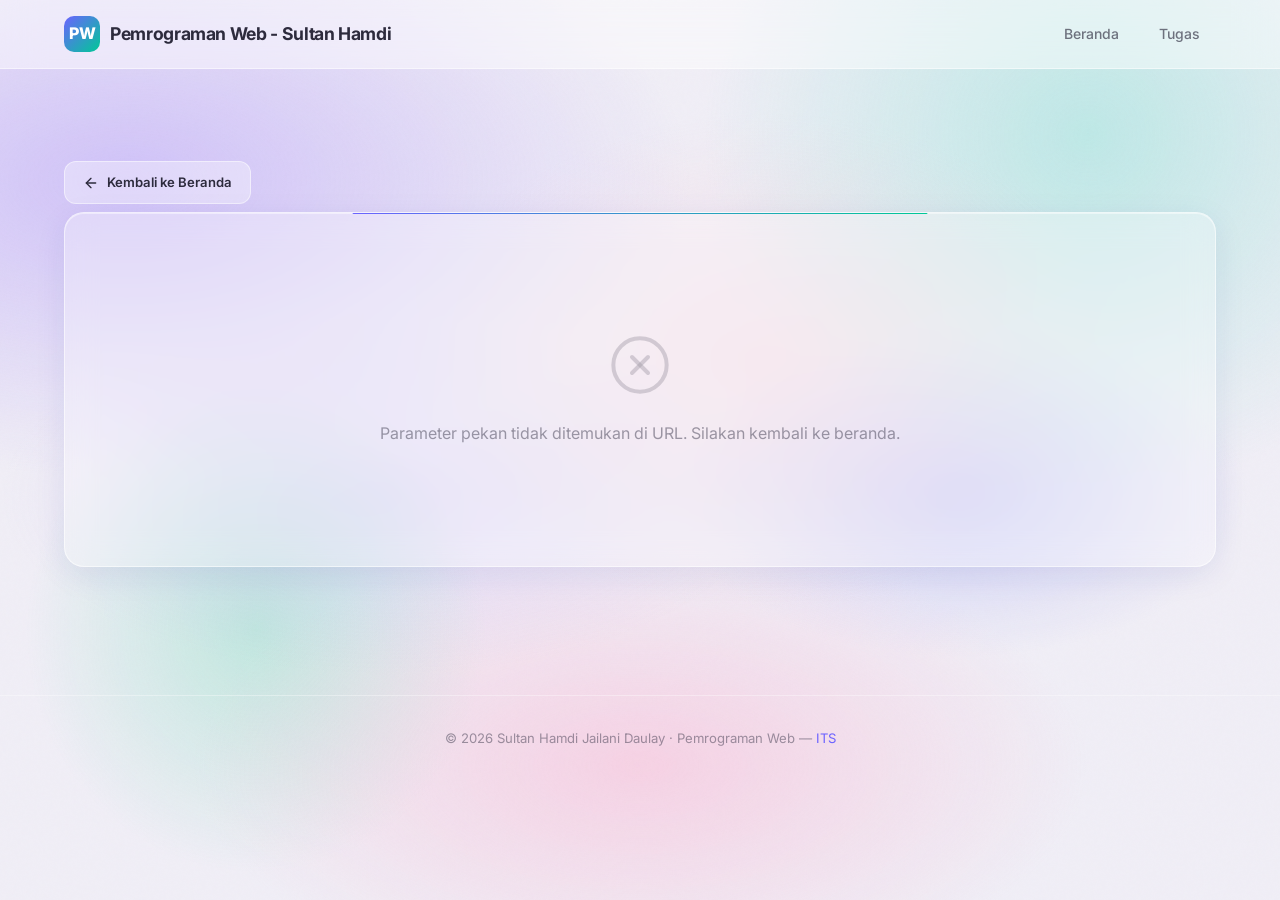
==== detail.html @ 54d28ca5 "Initial commit" ====
<!DOCTYPE html>
<html lang="id">
<head>
  <meta charset="UTF-8" />
  <meta name="viewport" content="width=device-width, initial-scale=1.0" />
  <meta name="description" content="Detail tugas mingguan — Pemrograman Web, Sultan Hamdi Jailani Daulay, ITS." />
  <meta name="theme-color" content="#f0eef6" />
  <title>Detail Tugas — Pemrograman Web</title>
  <link rel="stylesheet" href="style.css" />
</head>
<body>

  <!-- Noise texture overlay -->
  <div class="noise-overlay" aria-hidden="true"></div>

  <!-- ======== NAVBAR ======== -->
  <nav class="navbar" id="navbar">
    <div class="container">
      <a href="index.html" class="navbar-brand">
        <div class="logo-icon" aria-hidden="true">PW</div>
        <span>Pemrograman Web - Sultan Hamdi</span>
      </a>
      <ul class="navbar-links">
        <li><a href="index.html" id="nav-home">Beranda</a></li>
        <li><a href="index.html#tasks" id="nav-tasks">Tugas</a></li>
      </ul>
    </div>
  </nav>

  <main>
    <div class="container">

      <!-- Back button -->
      <div class="detail-back" id="detail-back">
        <a href="index.html" class="btn btn-secondary" id="btn-back-home">
          <svg xmlns="http://www.w3.org/2000/svg" viewBox="0 0 24 24" fill="none" stroke="currentColor" stroke-width="2" stroke-linecap="round" stroke-linejoin="round">
            <path d="M19 12H5"/><polyline points="12 19 5 12 12 5"/>
          </svg>
          Kembali ke Beranda
        </a>
      </div>

      <!-- Task detail header — populated by detail.js -->
      <section class="detail-header glass" id="detail-header">
        <span class="week-badge detail-badge" id="detail-badge"></span>
        <h1 class="detail-title" id="detail-title">Memuat…</h1>
        <p class="detail-desc" id="detail-desc"></p>
        <div class="detail-links" id="detail-links"></div>
      </section>

      <!-- Screenshot gallery — populated by detail.js -->
      <section class="detail-gallery-section" id="gallery-section">
        <div class="section-header">
          <h2><span class="accent">Screenshot</span> Tugas</h2>
          <p id="gallery-count"></p>
        </div>
        <div class="detail-gallery" id="detail-gallery"></div>
      </section>

    </div>
  </main>

  <!-- ======== FOOTER ======== -->
  <footer class="footer">
    <div class="container">
      <p>&copy; <span id="current-year"></span> Sultan Hamdi Jailani Daulay &middot; Pemrograman Web — <a href="https://www.its.ac.id" target="_blank" rel="noopener noreferrer">ITS</a></p>
    </div>
  </footer>

  <!-- Scroll-to-top -->
  <button class="scroll-top" id="scroll-top-btn" aria-label="Scroll to top">
    <svg xmlns="http://www.w3.org/2000/svg" viewBox="0 0 24 24" fill="none" stroke="currentColor" stroke-width="2" stroke-linecap="round" stroke-linejoin="round">
      <path d="M12 19V5"/><polyline points="5 12 12 5 19 12"/>
    </svg>
  </button>

  <!-- Lightbox overlay -->
  <div class="lightbox-overlay" id="lightbox-overlay" aria-hidden="true">
    <button class="lightbox-close" id="lightbox-close" aria-label="Close lightbox">&times;</button>
    <img class="lightbox-img" id="lightbox-img" src="" alt="Screenshot preview" />
    <p class="lightbox-caption" id="lightbox-caption"></p>
  </div>

  <!-- Scripts: data first, then logic -->
  <script src="data.js"></script>
  <script src="detail.js"></script>
</body>
</html>
---- style.css ----
/* =========================================
   GLOBAL RESETS & BASE
   ========================================= */
@import url('https://fonts.googleapis.com/css2?family=Inter:wght@300;400;500;600;700;800&display=swap');

*,
*::before,
*::after {
  margin: 0;
  padding: 0;
  box-sizing: border-box;
}

:root {
  /* Color Tokens — Bright Glassmorphism */
  --bg-primary: #f0eef6;
  --glass-bg: rgba(255, 255, 255, 0.30);
  --glass-bg-hover: rgba(255, 255, 255, 0.45);
  --glass-border: rgba(255, 255, 255, 0.55);
  --glass-border-hover: rgba(255, 255, 255, 0.75);
  --glass-shadow: rgba(31, 38, 135, 0.08);
  --text-primary: #2d2b3d;
  --text-secondary: rgba(45, 43, 61, 0.65);
  --text-muted: rgba(45, 43, 61, 0.45);
  --accent-1: #6c63ff;
  --accent-2: #00c897;
  --accent-3: #ff6b9d;
  --accent-gradient: linear-gradient(135deg, var(--accent-1), var(--accent-2));
  --border-radius: 20px;
  --border-radius-sm: 12px;
  --transition: 0.35s cubic-bezier(0.25, 0.46, 0.45, 0.94);
}

html {
  scroll-behavior: smooth;
  font-size: 16px;
}

body {
  font-family: 'Inter', -apple-system, BlinkMacSystemFont, sans-serif;
  background: var(--bg-primary);
  color: var(--text-primary);
  min-height: 100vh;
  overflow-x: hidden;
  line-height: 1.6;
  position: relative;
}

/* =========================================
   ANIMATED MESH GRADIENT BACKGROUND
   ========================================= */
body::before {
  content: '';
  position: fixed;
  inset: 0;
  z-index: -2;
  background:
    radial-gradient(ellipse 80% 60% at 10% 20%, rgba(167, 139, 250, 0.45) 0%, transparent 55%),
    radial-gradient(ellipse 60% 80% at 85% 15%, rgba(96, 220, 200, 0.35) 0%, transparent 50%),
    radial-gradient(ellipse 70% 50% at 50% 85%, rgba(255, 166, 201, 0.40) 0%, transparent 50%),
    radial-gradient(ellipse 50% 40% at 75% 55%, rgba(129, 140, 248, 0.30) 0%, transparent 45%),
    radial-gradient(ellipse 40% 60% at 20% 70%, rgba(52, 211, 153, 0.25) 0%, transparent 45%);
  animation: meshShift 18s ease-in-out infinite alternate;
}

body::after {
  content: '';
  position: fixed;
  inset: 0;
  z-index: -1;
  background:
    radial-gradient(ellipse 50% 50% at 60% 40%, rgba(251, 191, 207, 0.30) 0%, transparent 55%),
    radial-gradient(ellipse 60% 40% at 30% 55%, rgba(167, 139, 250, 0.20) 0%, transparent 50%);
  animation: meshShift2 22s ease-in-out infinite alternate;
}

@keyframes meshShift {
  0% {
    transform: translate(0, 0) scale(1);
  }
  33% {
    transform: translate(30px, -20px) scale(1.03);
  }
  66% {
    transform: translate(-20px, 15px) scale(0.98);
  }
  100% {
    transform: translate(10px, -10px) scale(1.01);
  }
}

@keyframes meshShift2 {
  0% {
    transform: translate(0, 0) rotate(0deg);
  }
  50% {
    transform: translate(-15px, 25px) rotate(2deg);
  }
  100% {
    transform: translate(20px, -15px) rotate(-1deg);
  }
}

/* Noise overlay for depth */
.noise-overlay {
  position: fixed;
  inset: 0;
  z-index: -1;
  opacity: 0.018;
  background-image: url("data:image/svg+xml,%3Csvg viewBox='0 0 256 256' xmlns='http://www.w3.org/2000/svg'%3E%3Cfilter id='n'%3E%3CfeTurbulence type='fractalNoise' baseFrequency='0.9' numOctaves='4' stitchTiles='stitch'/%3E%3C/filter%3E%3Crect width='100%25' height='100%25' filter='url(%23n)'/%3E%3C/svg%3E");
  pointer-events: none;
}

/* =========================================
   LAYOUT
   ========================================= */
.container {
  max-width: 1200px;
  margin: 0 auto;
  padding: 0 24px;
}

main {
  padding: 60px 0 80px;
}

/* =========================================
   GLASSMORPHISM BASE CLASS
   ========================================= */
.glass {
  background: var(--glass-bg);
  backdrop-filter: blur(15px);
  -webkit-backdrop-filter: blur(15px);
  border: 1px solid var(--glass-border);
  border-radius: var(--border-radius);
  box-shadow:
    0 8px 32px var(--glass-shadow),
    inset 0 1px 0 rgba(255, 255, 255, 0.45);
}

/* =========================================
   NAVBAR
   ========================================= */
.navbar {
  position: sticky;
  top: 0;
  z-index: 100;
  padding: 16px 0;
  background: rgba(255, 255, 255, 0.45);
  backdrop-filter: blur(20px);
  -webkit-backdrop-filter: blur(20px);
  border-bottom: 1px solid rgba(255, 255, 255, 0.5);
}

.navbar .container {
  display: flex;
  align-items: center;
  justify-content: space-between;
}

.navbar-brand {
  display: flex;
  align-items: center;
  gap: 10px;
  text-decoration: none;
  color: var(--text-primary);
}

.navbar-brand .logo-icon {
  width: 36px;
  height: 36px;
  border-radius: 10px;
  background: var(--accent-gradient);
  display: flex;
  align-items: center;
  justify-content: center;
  font-weight: 800;
  font-size: 16px;
  color: #fff;
  flex-shrink: 0;
}

.navbar-brand span {
  font-weight: 700;
  font-size: 1.1rem;
  letter-spacing: -0.02em;
}

.navbar-links {
  display: flex;
  gap: 8px;
  list-style: none;
}

.navbar-links a {
  text-decoration: none;
  color: var(--text-secondary);
  font-size: 0.875rem;
  font-weight: 500;
  padding: 8px 16px;
  border-radius: 10px;
  transition: var(--transition);
}

.navbar-links a:hover,
.navbar-links a.active {
  color: var(--text-primary);
  background: rgba(108, 99, 255, 0.08);
}

/* =========================================
   HERO / PROFILE SECTION
   ========================================= */
.hero {
  padding: 40px 0 60px;
}

.profile-card {
  max-width: 680px;
  margin: 0 auto;
  padding: 48px 40px;
  text-align: center;
  position: relative;
  overflow: hidden;
  transition: var(--transition);
}

.profile-card::before {
  content: '';
  position: absolute;
  top: -1px;
  left: 50%;
  transform: translateX(-50%);
  width: 60%;
  height: 2px;
  background: var(--accent-gradient);
  border-radius: 2px;
}

.profile-card:hover {
  border-color: var(--glass-border-hover);
  box-shadow:
    0 12px 48px rgba(108, 99, 255, 0.12),
    inset 0 1px 0 rgba(255, 255, 255, 0.5);
  transform: translateY(-2px);
}

.profile-image-wrapper {
  width: 130px;
  height: 130px;
  margin: 0 auto 28px;
  border-radius: 50%;
  padding: 3px;
  background: var(--accent-gradient);
  animation: ringPulse 4s ease-in-out infinite;
}

@keyframes ringPulse {
  0%, 100% {
    box-shadow: 0 0 0 0 rgba(108, 99, 255, 0.3);
  }
  50% {
    box-shadow: 0 0 0 10px rgba(108, 99, 255, 0);
  }
}

.profile-image {
  width: 100%;
  height: 100%;
  border-radius: 50%;
  object-fit: cover;
  border: 3px solid #fff;
  display: block;
}

.profile-name {
  font-size: 2rem;
  font-weight: 800;
  letter-spacing: -0.03em;
  margin-bottom: 6px;
  background: linear-gradient(135deg, #2d2b3d 30%, #6c63ff);
  -webkit-background-clip: text;
  -webkit-text-fill-color: transparent;
  background-clip: text;
}

.profile-detail {
  color: var(--text-secondary);
  font-size: 0.95rem;
  font-weight: 400;
  margin-bottom: 4px;
}

.profile-detail strong {
  color: var(--text-primary);
  font-weight: 600;
}

.profile-detail.nim {
  display: inline-block;
  padding: 4px 14px;
  margin-bottom: 8px;
  border-radius: 20px;
  background: rgba(108, 99, 255, 0.12);
  border: 1px solid rgba(108, 99, 255, 0.22);
  font-size: 0.85rem;
  font-weight: 600;
  color: #6c63ff;
  letter-spacing: 0.04em;
}

.divider {
  width: 50px;
  height: 2px;
  margin: 24px auto;
  background: var(--accent-gradient);
  border: none;
  border-radius: 2px;
  opacity: 0.6;
}

.profile-bio {
  color: var(--text-secondary);
  font-size: 0.9rem;
  line-height: 1.7;
  max-width: 480px;
  margin: 0 auto;
}

/* =========================================
   SECTION HEADER
   ========================================= */
.section-header {
  text-align: center;
  margin-bottom: 40px;
}

.section-header h2 {
  font-size: 1.8rem;
  font-weight: 800;
  letter-spacing: -0.02em;
  margin-bottom: 8px;
}

.section-header h2 .accent {
  background: var(--accent-gradient);
  -webkit-background-clip: text;
  -webkit-text-fill-color: transparent;
  background-clip: text;
}

.section-header p {
  color: var(--text-secondary);
  font-size: 0.95rem;
}

/* =========================================
   TASK GRID
   ========================================= */
.task-section {
  padding: 20px 0 40px;
}

#task-container {
  display: grid;
  grid-template-columns: repeat(auto-fill, minmax(340px, 1fr));
  gap: 24px;
}

/* =========================================
   TASK CARD
   ========================================= */
.task-card {
  padding: 0;
  overflow: hidden;
  transition: var(--transition);
  display: flex;
  flex-direction: column;
  opacity: 0;
  transform: translateY(30px);
  animation: fadeInUp 0.6s ease forwards;
}

.task-card:nth-child(1) { animation-delay: 0.05s; }
.task-card:nth-child(2) { animation-delay: 0.12s; }
.task-card:nth-child(3) { animation-delay: 0.19s; }
.task-card:nth-child(4) { animation-delay: 0.26s; }
.task-card:nth-child(5) { animation-delay: 0.33s; }
.task-card:nth-child(6) { animation-delay: 0.40s; }
.task-card:nth-child(7) { animation-delay: 0.47s; }
.task-card:nth-child(8) { animation-delay: 0.54s; }

@keyframes fadeInUp {
  to {
    opacity: 1;
    transform: translateY(0);
  }
}

.task-card:hover {
  transform: translateY(-6px);
  border-color: var(--glass-border-hover);
  background: var(--glass-bg-hover);
  box-shadow:
    0 20px 60px rgba(108, 99, 255, 0.10),
    0 0 0 1px rgba(108, 99, 255, 0.12),
    inset 0 1px 0 rgba(255, 255, 255, 0.5);
}

.task-card-thumbnail {
  width: 100%;
  aspect-ratio: 16 / 9;
  overflow: hidden;
  position: relative;
}

.task-card-thumbnail img {
  width: 100%;
  height: 100%;
  object-fit: cover;
  transition: transform 0.5s ease;
}

.task-card:hover .task-card-thumbnail img {
  transform: scale(1.06);
}

.task-card-thumbnail .week-badge {
  position: absolute;
  top: 14px;
  left: 14px;
  padding: 5px 14px;
  font-size: 0.75rem;
  font-weight: 700;
  text-transform: uppercase;
  letter-spacing: 0.08em;
  border-radius: 8px;
  background: rgba(108, 99, 255, 0.88);
  backdrop-filter: blur(8px);
  color: #fff;
  border: 1px solid rgba(255, 255, 255, 0.2);
}

.task-card-body {
  padding: 24px;
  flex: 1;
  display: flex;
  flex-direction: column;
}

.task-card-title {
  font-size: 1.1rem;
  font-weight: 700;
  letter-spacing: -0.01em;
  margin-bottom: 10px;
  line-height: 1.4;
  color: var(--text-primary);
}

.task-card-desc {
  color: var(--text-secondary);
  font-size: 0.85rem;
  line-height: 1.65;
  flex: 1;
  margin-bottom: 20px;
  display: -webkit-box;
  -webkit-line-clamp: 3;
  line-clamp: 3;
  -webkit-box-orient: vertical;
  overflow: hidden;
}

.task-card-actions {
  display: flex;
  gap: 10px;
}

/* =========================================
   BUTTONS
   ========================================= */
.btn {
  display: inline-flex;
  align-items: center;
  justify-content: center;
  gap: 8px;
  padding: 10px 18px;
  font-family: 'Inter', sans-serif;
  font-size: 0.82rem;
  font-weight: 600;
  border: none;
  border-radius: var(--border-radius-sm);
  cursor: pointer;
  text-decoration: none;
  transition: var(--transition);
  white-space: nowrap;
  flex: 1;
}

.btn svg {
  width: 16px;
  height: 16px;
  flex-shrink: 0;
}

.btn-primary {
  background: var(--accent-gradient);
  color: #fff;
  border: 1px solid transparent;
  box-shadow: 0 4px 16px rgba(108, 99, 255, 0.25);
}

.btn-primary:hover {
  box-shadow: 0 6px 24px rgba(108, 99, 255, 0.4);
  transform: translateY(-1px);
  filter: brightness(1.08);
}

.btn-secondary {
  background: rgba(255, 255, 255, 0.35);
  color: var(--text-primary);
  border: 1px solid rgba(255, 255, 255, 0.5);
}

.btn-secondary:hover {
  background: rgba(255, 255, 255, 0.55);
  border-color: var(--glass-border-hover);
  transform: translateY(-1px);
}

/* =========================================
   FOOTER
   ========================================= */
.footer {
  padding: 32px 0;
  text-align: center;
  border-top: 1px solid rgba(255, 255, 255, 0.35);
}

.footer p {
  color: var(--text-muted);
  font-size: 0.82rem;
}

.footer a {
  color: var(--accent-1);
  text-decoration: none;
  transition: var(--transition);
}

.footer a:hover {
  color: var(--accent-2);
}

/* =========================================
   SCROLL TO TOP BUTTON
   ========================================= */
.scroll-top {
  position: fixed;
  bottom: 28px;
  right: 28px;
  width: 46px;
  height: 46px;
  border-radius: 14px;
  background: var(--accent-gradient);
  border: none;
  color: #fff;
  cursor: pointer;
  display: flex;
  align-items: center;
  justify-content: center;
  opacity: 0;
  visibility: hidden;
  transform: translateY(10px);
  transition: var(--transition);
  box-shadow: 0 4px 20px rgba(108, 99, 255, 0.35);
  z-index: 50;
}

.scroll-top.visible {
  opacity: 1;
  visibility: visible;
  transform: translateY(0);
}

.scroll-top:hover {
  box-shadow: 0 6px 28px rgba(108, 99, 255, 0.5);
  transform: translateY(-2px);
}

.scroll-top svg {
  width: 20px;
  height: 20px;
}

/* =========================================
   EMPTY STATE
   ========================================= */
.empty-state {
  text-align: center;
  padding: 80px 20px;
  color: var(--text-muted);
}

.empty-state svg {
  width: 64px;
  height: 64px;
  margin-bottom: 16px;
  opacity: 0.4;
}

/* =========================================
   RESPONSIVE
   ========================================= */

/* Tablet */
@media (max-width: 768px) {
  main {
    padding: 40px 0 60px;
  }

  .profile-card {
    padding: 36px 28px;
  }

  .profile-name {
    font-size: 1.6rem;
  }

  .profile-image-wrapper {
    width: 110px;
    height: 110px;
  }

  #task-container {
    grid-template-columns: repeat(auto-fill, minmax(280px, 1fr));
    gap: 18px;
  }

  .section-header h2 {
    font-size: 1.5rem;
  }

  .navbar-links {
    display: none;
  }
}

/* Mobile */
@media (max-width: 480px) {
  html {
    font-size: 15px;
  }

  .container {
    padding: 0 16px;
  }

  main {
    padding: 28px 0 48px;
  }

  .hero {
    padding: 24px 0 40px;
  }

  .profile-card {
    padding: 32px 20px;
    border-radius: 16px;
  }

  .profile-name {
    font-size: 1.4rem;
  }

  .profile-image-wrapper {
    width: 100px;
    height: 100px;
    margin-bottom: 20px;
  }

  #task-container {
    grid-template-columns: 1fr;
    gap: 16px;
  }

  .task-card-actions {
    flex-direction: column;
  }

  .btn {
    width: 100%;
  }

  .section-header h2 {
    font-size: 1.3rem;
  }

  .scroll-top {
    bottom: 20px;
    right: 20px;
    width: 42px;
    height: 42px;
  }
}

/* =========================================
   TASK CARD — 3-BUTTON LAYOUT
   ========================================= */
.task-card-actions--triple {
  display: grid;
  grid-template-columns: 1fr;
  gap: 8px;
}

.task-card-actions--triple .btn-primary {
  grid-column: 1 / -1;
}

/* Screenshot count badge on thumbnail */
.screenshot-count {
  position: absolute;
  bottom: 14px;
  right: 14px;
  padding: 4px 12px;
  font-size: 0.72rem;
  font-weight: 600;
  border-radius: 8px;
  background: rgba(255, 255, 255, 0.55);
  backdrop-filter: blur(8px);
  color: var(--text-primary);
  border: 1px solid rgba(255, 255, 255, 0.5);
}

/* =========================================
   DETAIL PAGE — BACK BUTTON
   ========================================= */
.detail-back {
  padding: 32px 0 8px;
}

.detail-back .btn {
  display: inline-flex;
  width: auto;
  flex: none;
}

/* =========================================
   DETAIL PAGE — HEADER CARD
   ========================================= */
.detail-header {
  padding: 40px;
  margin-bottom: 48px;
  position: relative;
  overflow: hidden;
}

.detail-header::before {
  content: '';
  position: absolute;
  top: -1px;
  left: 50%;
  transform: translateX(-50%);
  width: 50%;
  height: 2px;
  background: var(--accent-gradient);
  border-radius: 2px;
}

.detail-badge {
  display: inline-block;
  margin-bottom: 16px;
  padding: 6px 16px;
  font-size: 0.78rem;
  font-weight: 700;
  text-transform: uppercase;
  letter-spacing: 0.08em;
  border-radius: 8px;
  background: rgba(108, 99, 255, 0.88);
  color: #fff;
}

.detail-title {
  font-size: 1.8rem;
  font-weight: 800;
  letter-spacing: -0.03em;
  line-height: 1.3;
  margin-bottom: 14px;
  background: linear-gradient(135deg, #2d2b3d 30%, #6c63ff);
  -webkit-background-clip: text;
  -webkit-text-fill-color: transparent;
  background-clip: text;
}

.detail-desc {
  color: var(--text-secondary);
  font-size: 0.95rem;
  line-height: 1.75;
  max-width: 720px;
  margin-bottom: 24px;
}

.detail-links {
  display: flex;
  gap: 12px;
  flex-wrap: wrap;
}

.detail-links .btn {
  flex: none;
  width: auto;
}

/* =========================================
   DETAIL PAGE — SCREENSHOT GALLERY
   ========================================= */
.detail-gallery-section {
  padding-bottom: 40px;
}

.detail-gallery {
  display: grid;
  grid-template-columns: repeat(auto-fill, minmax(360px, 1fr));
  gap: 24px;
}

.gallery-item {
  margin: 0;
  padding: 0;
  overflow: hidden;
  cursor: pointer;
  transition: var(--transition);
  opacity: 0;
  transform: translateY(24px);
  animation: fadeInUp 0.5s ease forwards;
}

.gallery-item:nth-child(1) { animation-delay: 0.05s; }
.gallery-item:nth-child(2) { animation-delay: 0.12s; }
.gallery-item:nth-child(3) { animation-delay: 0.19s; }
.gallery-item:nth-child(4) { animation-delay: 0.26s; }
.gallery-item:nth-child(5) { animation-delay: 0.33s; }
.gallery-item:nth-child(6) { animation-delay: 0.40s; }
.gallery-item:nth-child(7) { animation-delay: 0.47s; }
.gallery-item:nth-child(8) { animation-delay: 0.54s; }

.gallery-item:hover {
  transform: translateY(-4px);
  border-color: var(--glass-border-hover);
  box-shadow:
    0 16px 48px rgba(108, 99, 255, 0.12),
    0 0 0 1px rgba(108, 99, 255, 0.10),
    inset 0 1px 0 rgba(255, 255, 255, 0.5);
}

.gallery-item-img-wrapper {
  position: relative;
  width: 100%;
  aspect-ratio: 16 / 9;
  overflow: hidden;
}

.gallery-item-img-wrapper img {
  width: 100%;
  height: 100%;
  object-fit: cover;
  transition: transform 0.5s ease;
  display: block;
}

.gallery-item:hover .gallery-item-img-wrapper img {
  transform: scale(1.05);
}

.gallery-item-overlay {
  position: absolute;
  inset: 0;
  display: flex;
  align-items: center;
  justify-content: center;
  background: rgba(108, 99, 255, 0.25);
  opacity: 0;
  transition: opacity 0.3s ease;
}

.gallery-item:hover .gallery-item-overlay {
  opacity: 1;
}

.gallery-item-overlay svg {
  width: 36px;
  height: 36px;
  color: #fff;
  filter: drop-shadow(0 2px 8px rgba(0,0,0,0.2));
}

.gallery-item-caption {
  padding: 14px 18px;
  font-size: 0.85rem;
  font-weight: 600;
  color: var(--text-primary);
  text-align: center;
  letter-spacing: -0.01em;
}

/* =========================================
   LIGHTBOX
   ========================================= */
.lightbox-overlay {
  position: fixed;
  inset: 0;
  z-index: 1000;
  display: flex;
  flex-direction: column;
  align-items: center;
  justify-content: center;
  background: rgba(45, 43, 61, 0.85);
  backdrop-filter: blur(12px);
  opacity: 0;
  visibility: hidden;
  transition: opacity 0.3s ease, visibility 0.3s ease;
}

.lightbox-overlay.active {
  opacity: 1;
  visibility: visible;
}

.lightbox-close {
  position: absolute;
  top: 24px;
  right: 28px;
  width: 48px;
  height: 48px;
  border-radius: 14px;
  background: rgba(255, 255, 255, 0.15);
  border: 1px solid rgba(255, 255, 255, 0.25);
  color: #fff;
  font-size: 1.5rem;
  cursor: pointer;
  display: flex;
  align-items: center;
  justify-content: center;
  transition: var(--transition);
}

.lightbox-close:hover {
  background: rgba(255, 255, 255, 0.25);
}

.lightbox-img {
  max-width: 90vw;
  max-height: 80vh;
  border-radius: var(--border-radius);
  box-shadow: 0 20px 80px rgba(0, 0, 0, 0.3);
  object-fit: contain;
  transform: scale(0.92);
  transition: transform 0.35s cubic-bezier(0.25, 0.46, 0.45, 0.94);
}

.lightbox-overlay.active .lightbox-img {
  transform: scale(1);
}

.lightbox-caption {
  margin-top: 16px;
  color: rgba(255, 255, 255, 0.8);
  font-size: 0.88rem;
  font-weight: 500;
}

/* =========================================
   RESPONSIVE — DETAIL PAGE
   ========================================= */

/* Tablet */
@media (max-width: 768px) {
  .detail-header {
    padding: 28px 24px;
    margin-bottom: 32px;
  }

  .detail-title {
    font-size: 1.4rem;
  }

  .detail-gallery {
    grid-template-columns: repeat(auto-fill, minmax(260px, 1fr));
    gap: 16px;
  }

  .task-card-actions--triple {
    grid-template-columns: 1fr;
  }
}

/* Mobile */
@media (max-width: 480px) {
  .detail-header {
    padding: 24px 18px;
    margin-bottom: 24px;
    border-radius: 16px;
  }

  .detail-title {
    font-size: 1.2rem;
  }

  .detail-links {
    flex-direction: column;
  }

  .detail-links .btn {
    width: 100%;
  }

  .detail-gallery {
    grid-template-columns: 1fr;
    gap: 14px;
  }

  .detail-back {
    padding: 20px 0 4px;
  }

  .lightbox-img {
    max-width: 96vw;
    border-radius: 12px;
  }

  .lightbox-close {
    top: 14px;
    right: 14px;
    width: 40px;
    height: 40px;
  }
}
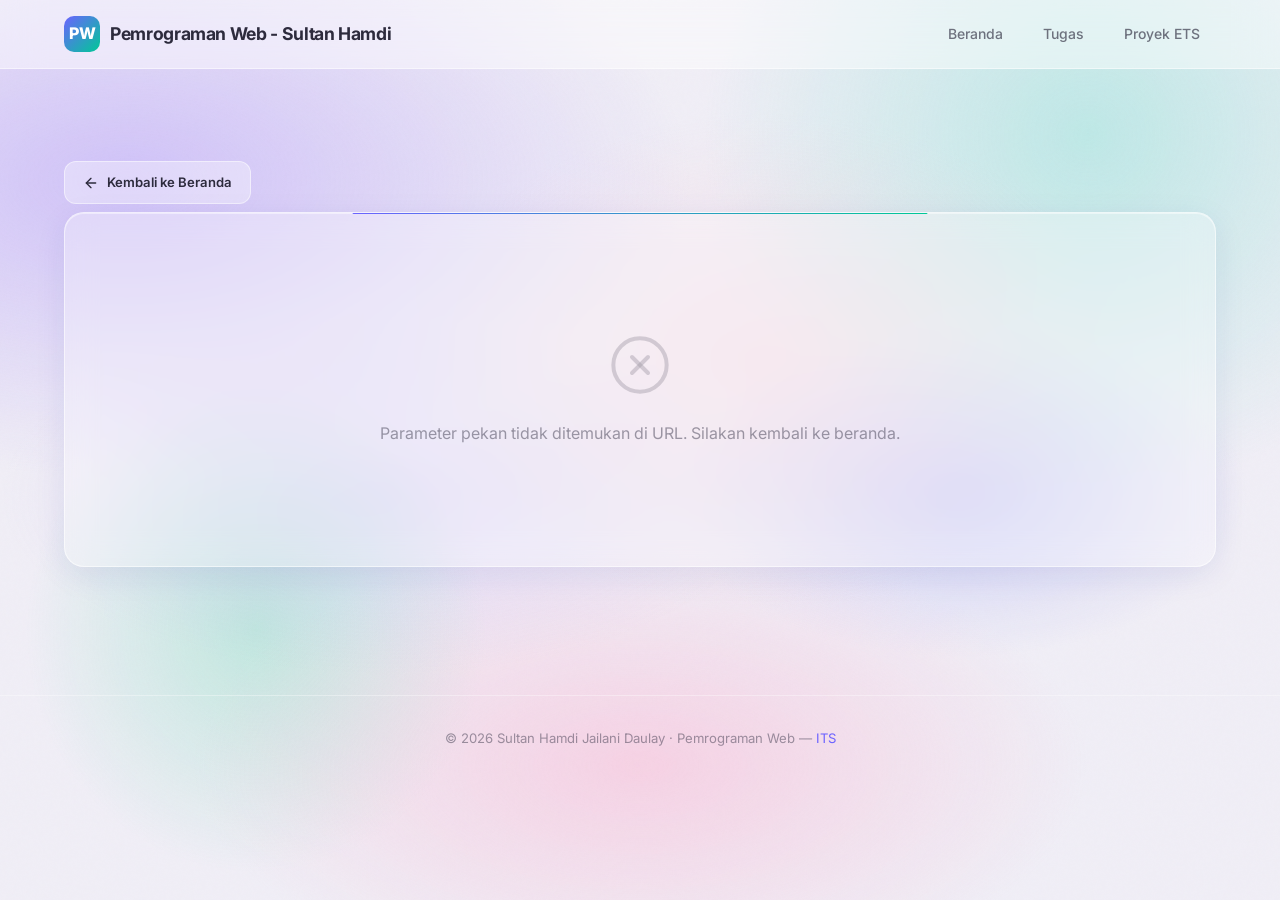
==== commit 5c9412ff: "ETS" ====
--- a/detail.html
+++ b/detail.html
@@ -23,6 +23,7 @@
       <ul class="navbar-links">
         <li><a href="index.html" id="nav-home">Beranda</a></li>
         <li><a href="index.html#tasks" id="nav-tasks">Tugas</a></li>
+        <li><a href="ets.html" id="nav-ets">Proyek ETS</a></li>
       </ul>
     </div>
   </nav>
--- a/style.css
+++ b/style.css
@@ -1034,3 +1034,591 @@
     height: 40px;
   }
 }
+
+/* =========================================
+   ETS PAGE — HEADER
+   ========================================= */
+.ets-header {
+  text-align: center;
+}
+
+.ets-badge {
+  background: linear-gradient(135deg, #6c63ff, #ff6b9d);
+  font-size: 0.82rem;
+  letter-spacing: 0.06em;
+}
+
+.ets-title {
+  font-size: 2.4rem;
+}
+
+.ets-subtitle {
+  font-size: 1.1rem;
+  font-weight: 500;
+  color: var(--text-secondary);
+  margin: 0 auto;
+  max-width: none;
+}
+
+/* =========================================
+   ETS PAGE — TWO-COLUMN CONTENT
+   ========================================= */
+.ets-content {
+  display: grid;
+  grid-template-columns: 1fr 1fr;
+  gap: 32px;
+  align-items: start;
+  padding-bottom: 60px;
+}
+
+/* ---- Screenshot Collage Gallery ---- */
+.ets-gallery {
+  display: grid;
+  grid-template-columns: 1fr 1fr;
+  gap: 16px;
+}
+
+.ets-gallery-item {
+  padding: 0;
+  overflow: hidden;
+  position: relative;
+  transition: var(--transition);
+  opacity: 0;
+  transform: translateY(20px);
+  animation: fadeInUp 0.5s ease forwards;
+}
+
+.ets-gallery-item:nth-child(1) { animation-delay: 0.05s; }
+.ets-gallery-item:nth-child(2) { animation-delay: 0.12s; }
+.ets-gallery-item:nth-child(3) { animation-delay: 0.19s; }
+
+/* Hero image spans full width */
+.ets-gallery-hero {
+  grid-column: 1 / -1;
+}
+
+.ets-gallery-item:hover {
+  transform: translateY(-4px);
+  border-color: var(--glass-border-hover);
+  box-shadow:
+    0 16px 48px rgba(108, 99, 255, 0.12),
+    inset 0 1px 0 rgba(255, 255, 255, 0.5);
+}
+
+.ets-gallery-item img {
+  width: 100%;
+  display: block;
+  transition: transform 0.5s ease;
+}
+
+.ets-gallery-item:hover img {
+  transform: scale(1.03);
+}
+
+.ets-gallery-label {
+  position: absolute;
+  bottom: 0;
+  left: 0;
+  right: 0;
+  padding: 12px 18px;
+  font-size: 0.82rem;
+  font-weight: 700;
+  color: #fff;
+  background: linear-gradient(to top, rgba(0, 0, 0, 0.55), transparent);
+  letter-spacing: -0.01em;
+}
+
+
+/* ---- Info Column ---- */
+.ets-info {
+  display: flex;
+  flex-direction: column;
+  gap: 28px;
+}
+
+/* ---- Description Card ---- */
+.ets-desc-card {
+  padding: 32px;
+  transition: var(--transition);
+}
+
+.ets-desc-card:hover {
+  border-color: var(--glass-border-hover);
+  transform: translateY(-2px);
+  box-shadow:
+    0 12px 40px rgba(108, 99, 255, 0.10),
+    inset 0 1px 0 rgba(255, 255, 255, 0.5);
+}
+
+.ets-desc-icon {
+  width: 48px;
+  height: 48px;
+  border-radius: 14px;
+  background: linear-gradient(135deg, rgba(108, 99, 255, 0.15), rgba(0, 200, 151, 0.12));
+  display: flex;
+  align-items: center;
+  justify-content: center;
+  margin-bottom: 20px;
+}
+
+.ets-desc-icon svg {
+  width: 24px;
+  height: 24px;
+  color: var(--accent-1);
+}
+
+.ets-desc-title {
+  font-size: 1.25rem;
+  font-weight: 700;
+  letter-spacing: -0.02em;
+  margin-bottom: 12px;
+  color: var(--text-primary);
+}
+
+.ets-desc-text {
+  color: var(--text-secondary);
+  font-size: 0.92rem;
+  line-height: 1.75;
+  margin-bottom: 20px;
+}
+
+.ets-features {
+  border-top: 1px solid rgba(108, 99, 255, 0.10);
+  padding-top: 18px;
+}
+
+.ets-features-title {
+  font-size: 0.88rem;
+  font-weight: 700;
+  text-transform: uppercase;
+  letter-spacing: 0.06em;
+  color: var(--accent-1);
+  margin-bottom: 12px;
+}
+
+.ets-features-list {
+  list-style: none;
+  display: flex;
+  flex-direction: column;
+  gap: 10px;
+}
+
+.ets-features-list li {
+  display: flex;
+  align-items: center;
+  gap: 10px;
+  font-size: 0.88rem;
+  color: var(--text-secondary);
+  line-height: 1.5;
+}
+
+.ets-feature-icon {
+  font-size: 1.1rem;
+  flex-shrink: 0;
+}
+
+/* =========================================
+   ETS PAGE — ACTION LINK CARDS
+   ========================================= */
+.ets-actions-title {
+  font-size: 1.25rem;
+  font-weight: 700;
+  letter-spacing: -0.02em;
+  margin-bottom: 16px;
+  color: var(--text-primary);
+}
+
+.ets-action-card {
+  display: flex;
+  align-items: center;
+  gap: 16px;
+  padding: 18px 22px;
+  text-decoration: none;
+  color: var(--text-primary);
+  transition: var(--transition);
+  margin-bottom: 12px;
+  cursor: pointer;
+  opacity: 0;
+  transform: translateY(20px);
+  animation: fadeInUp 0.5s ease forwards;
+}
+
+.ets-action-card:nth-child(2) { animation-delay: 0.08s; }
+.ets-action-card:nth-child(3) { animation-delay: 0.16s; }
+.ets-action-card:nth-child(4) { animation-delay: 0.24s; }
+.ets-action-card:nth-child(5) { animation-delay: 0.32s; }
+
+.ets-action-card:hover {
+  transform: translateY(-3px);
+  border-color: var(--glass-border-hover);
+  background: var(--glass-bg-hover);
+  box-shadow:
+    0 12px 36px rgba(108, 99, 255, 0.12),
+    inset 0 1px 0 rgba(255, 255, 255, 0.5);
+}
+
+.ets-action-icon {
+  width: 48px;
+  height: 48px;
+  border-radius: 14px;
+  display: flex;
+  align-items: center;
+  justify-content: center;
+  flex-shrink: 0;
+}
+
+.ets-action-icon svg {
+  width: 22px;
+  height: 22px;
+}
+
+/* Colored icon backgrounds */
+.ets-action-icon--ppt {
+  background: linear-gradient(135deg, rgba(255, 107, 157, 0.18), rgba(255, 107, 157, 0.08));
+  color: #ff6b9d;
+}
+
+.ets-action-icon--video {
+  background: linear-gradient(135deg, rgba(255, 159, 67, 0.18), rgba(255, 159, 67, 0.08));
+  color: #ff9f43;
+}
+
+.ets-action-icon--source {
+  background: linear-gradient(135deg, rgba(108, 99, 255, 0.18), rgba(108, 99, 255, 0.08));
+  color: #6c63ff;
+}
+
+.ets-action-icon--web {
+  background: linear-gradient(135deg, rgba(0, 200, 151, 0.18), rgba(0, 200, 151, 0.08));
+  color: #00c897;
+}
+
+.ets-action-text {
+  flex: 1;
+  display: flex;
+  flex-direction: column;
+  gap: 2px;
+}
+
+.ets-action-label {
+  font-size: 0.95rem;
+  font-weight: 700;
+  letter-spacing: -0.01em;
+}
+
+.ets-action-sub {
+  font-size: 0.78rem;
+  color: var(--text-muted);
+  font-weight: 400;
+}
+
+.ets-action-arrow {
+  width: 20px;
+  height: 20px;
+  color: var(--text-muted);
+  flex-shrink: 0;
+  transition: var(--transition);
+}
+
+.ets-action-card:hover .ets-action-arrow {
+  color: var(--accent-1);
+  transform: translateX(4px);
+}
+
+/* =========================================
+   ETS PAGE — RESPONSIVE
+   ========================================= */
+
+/* Tablet */
+@media (max-width: 768px) {
+  .ets-content {
+    grid-template-columns: 1fr;
+    gap: 24px;
+  }
+
+  .ets-title {
+    font-size: 1.8rem;
+  }
+
+  .ets-desc-card {
+    padding: 24px;
+  }
+
+  .ets-gallery {
+    gap: 12px;
+  }
+}
+
+/* Mobile */
+@media (max-width: 480px) {
+  .ets-title {
+    font-size: 1.5rem;
+  }
+
+  .ets-subtitle {
+    font-size: 0.95rem;
+  }
+
+  .ets-desc-card {
+    padding: 20px;
+  }
+
+  .ets-action-card {
+    padding: 14px 16px;
+    gap: 12px;
+  }
+
+  .ets-action-icon {
+    width: 42px;
+    height: 42px;
+    border-radius: 12px;
+  }
+
+  .ets-action-icon svg {
+    width: 18px;
+    height: 18px;
+  }
+
+  .ets-action-label {
+    font-size: 0.88rem;
+  }
+
+  .ets-gallery {
+    grid-template-columns: 1fr;
+    gap: 10px;
+  }
+
+  .ets-gallery-hero {
+    grid-column: 1;
+  }
+}
+
+/* =========================================
+   ETS PAGE — EMBED SECTIONS (PPT & VIDEO)
+   ========================================= */
+.ets-embed-section {
+  margin-bottom: 40px;
+  opacity: 0;
+  transform: translateY(24px);
+  animation: fadeInUp 0.6s ease forwards;
+  animation-delay: 0.15s;
+}
+
+.ets-embed-section:last-of-type {
+  animation-delay: 0.25s;
+}
+
+.ets-embed-header {
+  display: flex;
+  align-items: center;
+  gap: 16px;
+  margin-bottom: 18px;
+}
+
+.ets-embed-icon {
+  width: 48px;
+  height: 48px;
+  border-radius: 14px;
+  display: flex;
+  align-items: center;
+  justify-content: center;
+  flex-shrink: 0;
+}
+
+.ets-embed-icon svg {
+  width: 22px;
+  height: 22px;
+}
+
+.ets-embed-title {
+  font-size: 1.25rem;
+  font-weight: 700;
+  letter-spacing: -0.02em;
+  color: var(--text-primary);
+  margin-bottom: 2px;
+}
+
+.ets-embed-sub {
+  font-size: 0.82rem;
+  color: var(--text-muted);
+  font-weight: 400;
+}
+
+.ets-embed-viewer {
+  position: relative;
+  overflow: hidden;
+  padding: 0;
+  transition: var(--transition);
+}
+
+.ets-embed-viewer:hover {
+  border-color: var(--glass-border-hover);
+  box-shadow:
+    0 16px 48px rgba(108, 99, 255, 0.10),
+    inset 0 1px 0 rgba(255, 255, 255, 0.5);
+}
+
+.ets-embed-viewer iframe {
+  width: 100%;
+  aspect-ratio: 16 / 9;
+  border: none;
+  border-radius: var(--border-radius);
+  display: block;
+}
+
+/* Placeholder shown when iframe src is empty */
+.ets-embed-placeholder {
+  display: flex;
+  flex-direction: column;
+  align-items: center;
+  justify-content: center;
+  padding: 60px 24px;
+  text-align: center;
+  gap: 12px;
+  color: var(--text-muted);
+}
+
+.ets-embed-placeholder svg {
+  width: 56px;
+  height: 56px;
+  opacity: 0.3;
+  margin-bottom: 4px;
+}
+
+.ets-embed-placeholder p {
+  font-size: 1rem;
+  font-weight: 600;
+  color: var(--text-secondary);
+}
+
+.ets-embed-placeholder span {
+  font-size: 0.82rem;
+  max-width: 400px;
+  line-height: 1.6;
+}
+
+/* ---- Responsive ---- */
+@media (max-width: 480px) {
+  .ets-embed-header {
+    gap: 12px;
+  }
+
+  .ets-embed-icon {
+    width: 42px;
+    height: 42px;
+    border-radius: 12px;
+  }
+
+  .ets-embed-title {
+    font-size: 1.05rem;
+  }
+
+  .ets-embed-placeholder {
+    padding: 40px 16px;
+  }
+
+  .ets-embed-placeholder svg {
+    width: 40px;
+    height: 40px;
+  }
+}
+
+/* =========================================
+   ETS PAGE — OUR TEAM
+   ========================================= */
+.ets-team-section {
+  margin-bottom: 40px;
+  opacity: 0;
+  transform: translateY(24px);
+  animation: fadeInUp 0.6s ease forwards;
+  animation-delay: 0.3s;
+}
+
+.ets-action-icon--team {
+  background: linear-gradient(135deg, rgba(108, 99, 255, 0.18), rgba(255, 107, 157, 0.12));
+  color: #6c63ff;
+}
+
+.ets-team-grid {
+  display: grid;
+  grid-template-columns: repeat(2, 1fr);
+  gap: 20px;
+}
+
+.ets-team-card {
+  padding: 32px 24px;
+  text-align: center;
+  transition: var(--transition);
+  display: flex;
+  flex-direction: column;
+  align-items: center;
+  gap: 14px;
+}
+
+.ets-team-card:hover {
+  transform: translateY(-4px);
+  border-color: var(--glass-border-hover);
+  box-shadow:
+    0 16px 48px rgba(108, 99, 255, 0.12),
+    inset 0 1px 0 rgba(255, 255, 255, 0.5);
+}
+
+.ets-team-avatar {
+  width: 72px;
+  height: 72px;
+  border-radius: 50%;
+  background: var(--accent-gradient);
+  display: flex;
+  align-items: center;
+  justify-content: center;
+  flex-shrink: 0;
+  box-shadow: 0 4px 16px rgba(108, 99, 255, 0.25);
+}
+
+.ets-team-avatar span {
+  color: #fff;
+  font-size: 1.3rem;
+  font-weight: 800;
+  letter-spacing: 0.02em;
+}
+
+.ets-team-name {
+  font-size: 1rem;
+  font-weight: 700;
+  color: var(--text-primary);
+  letter-spacing: -0.01em;
+  line-height: 1.4;
+}
+
+.ets-team-nrp {
+  display: inline-block;
+  padding: 4px 14px;
+  border-radius: 20px;
+  background: rgba(108, 99, 255, 0.12);
+  border: 1px solid rgba(108, 99, 255, 0.22);
+  font-size: 0.8rem;
+  font-weight: 600;
+  color: #6c63ff;
+  letter-spacing: 0.04em;
+}
+
+/* ---- Responsive ---- */
+@media (max-width: 480px) {
+  .ets-team-grid {
+    grid-template-columns: 1fr;
+    gap: 16px;
+  }
+
+  .ets-team-card {
+    padding: 24px 20px;
+  }
+
+  .ets-team-avatar {
+    width: 60px;
+    height: 60px;
+  }
+
+  .ets-team-avatar span {
+    font-size: 1.1rem;
+  }
+}
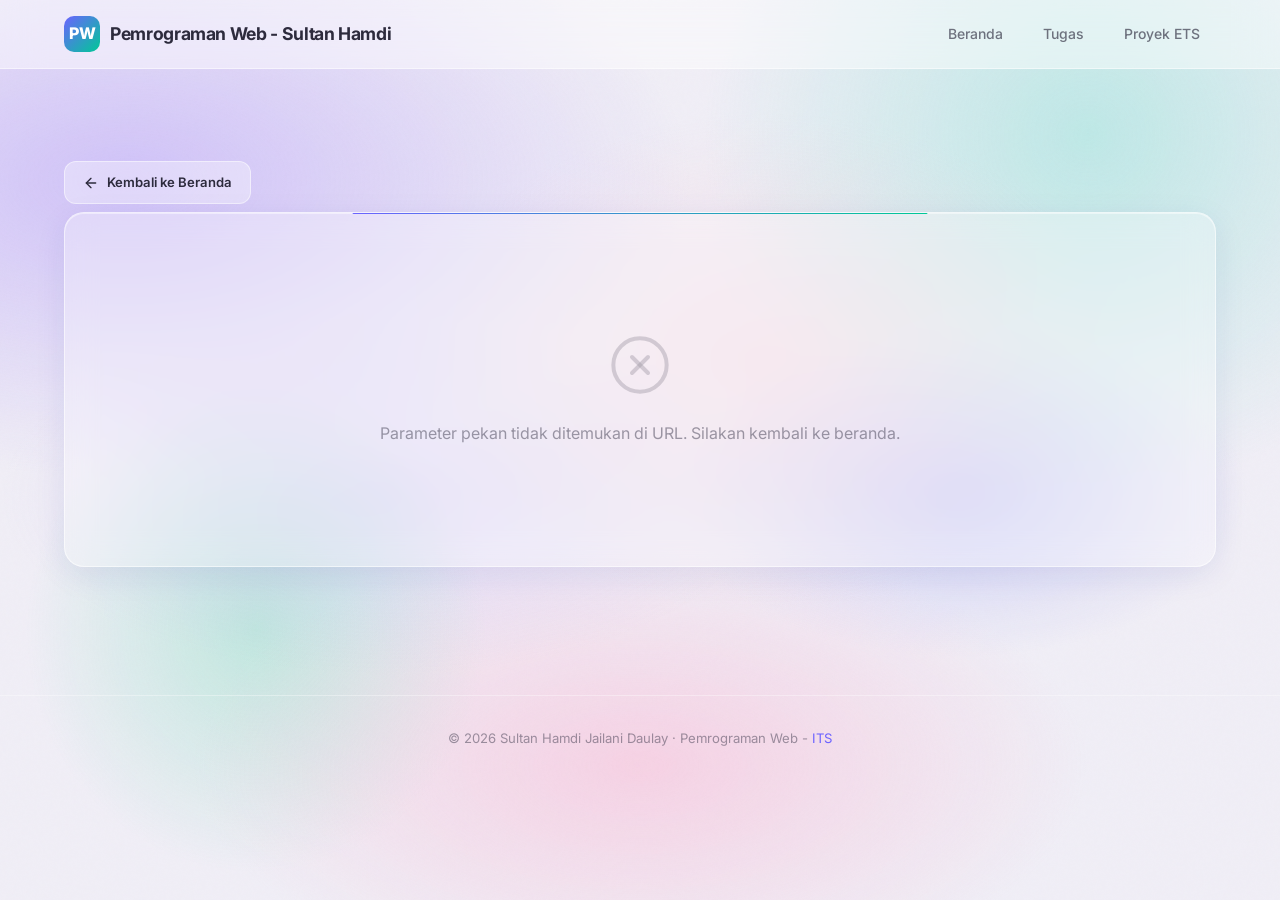
==== commit 53cdb1ee: "add tm14 and update minor UI/UX" ====
--- a/detail.html
+++ b/detail.html
@@ -3,9 +3,9 @@
 <head>
   <meta charset="UTF-8" />
   <meta name="viewport" content="width=device-width, initial-scale=1.0" />
-  <meta name="description" content="Detail tugas mingguan — Pemrograman Web, Sultan Hamdi Jailani Daulay, ITS." />
+  <meta name="description" content="Detail tugas mingguan - Pemrograman Web, Sultan Hamdi Jailani Daulay, ITS." />
   <meta name="theme-color" content="#f0eef6" />
-  <title>Detail Tugas — Pemrograman Web</title>
+  <title>Detail Tugas - Pemrograman Web</title>
   <link rel="stylesheet" href="style.css" />
 </head>
 <body>
@@ -41,7 +41,7 @@
         </a>
       </div>
 
-      <!-- Task detail header — populated by detail.js -->
+      <!-- Task detail header - populated by detail.js -->
       <section class="detail-header glass" id="detail-header">
         <span class="week-badge detail-badge" id="detail-badge"></span>
         <h1 class="detail-title" id="detail-title">Memuat…</h1>
@@ -49,7 +49,16 @@
         <div class="detail-links" id="detail-links"></div>
       </section>
 
-      <!-- Screenshot gallery — populated by detail.js -->
+      <!-- Document Embed Section - populated by detail.js if applicable -->
+      <section class="detail-docs-section" id="docs-section" style="display: none; margin-top: 40px;">
+        <div class="section-header">
+          <h2><span class="accent">Dokumen</span> Proposal</h2>
+        </div>
+        <div class="detail-docs glass" id="detail-docs" style="position: relative; overflow: hidden; border-radius: var(--border-radius); max-width: 900px; margin: 0 auto;">
+        </div>
+      </section>
+
+      <!-- Screenshot gallery - populated by detail.js -->
       <section class="detail-gallery-section" id="gallery-section">
         <div class="section-header">
           <h2><span class="accent">Screenshot</span> Tugas</h2>
@@ -64,7 +73,7 @@
   <!-- ======== FOOTER ======== -->
   <footer class="footer">
     <div class="container">
-      <p>&copy; <span id="current-year"></span> Sultan Hamdi Jailani Daulay &middot; Pemrograman Web — <a href="https://www.its.ac.id" target="_blank" rel="noopener noreferrer">ITS</a></p>
+      <p>&copy; <span id="current-year"></span> Sultan Hamdi Jailani Daulay &middot; Pemrograman Web - <a href="https://www.its.ac.id" target="_blank" rel="noopener noreferrer">ITS</a></p>
     </div>
   </footer>
 
--- a/style.css
+++ b/style.css
@@ -12,7 +12,7 @@
 }
 
 :root {
-  /* Color Tokens — Bright Glassmorphism */
+  /* Color Tokens - Bright Glassmorphism */
   --bg-primary: #f0eef6;
   --glass-bg: rgba(255, 255, 255, 0.30);
   --glass-bg-hover: rgba(255, 255, 255, 0.45);
@@ -704,7 +704,7 @@
 }
 
 /* =========================================
-   TASK CARD — 3-BUTTON LAYOUT
+   TASK CARD - 3-BUTTON LAYOUT
    ========================================= */
 .task-card-actions--triple {
   display: grid;
@@ -732,7 +732,7 @@
 }
 
 /* =========================================
-   DETAIL PAGE — BACK BUTTON
+   DETAIL PAGE - BACK BUTTON
    ========================================= */
 .detail-back {
   padding: 32px 0 8px;
@@ -745,7 +745,7 @@
 }
 
 /* =========================================
-   DETAIL PAGE — HEADER CARD
+   DETAIL PAGE - HEADER CARD
    ========================================= */
 .detail-header {
   padding: 40px;
@@ -811,7 +811,7 @@
 }
 
 /* =========================================
-   DETAIL PAGE — SCREENSHOT GALLERY
+   DETAIL PAGE - SCREENSHOT GALLERY
    ========================================= */
 .detail-gallery-section {
   padding-bottom: 40px;
@@ -819,8 +819,10 @@
 
 .detail-gallery {
   display: grid;
-  grid-template-columns: repeat(auto-fill, minmax(360px, 1fr));
-  gap: 24px;
+  grid-template-columns: 1fr;
+  max-width: 900px;
+  margin: 0 auto;
+  gap: 32px;
 }
 
 .gallery-item {
@@ -855,14 +857,13 @@
 .gallery-item-img-wrapper {
   position: relative;
   width: 100%;
-  aspect-ratio: 16 / 9;
   overflow: hidden;
 }
 
 .gallery-item-img-wrapper img {
   width: 100%;
-  height: 100%;
-  object-fit: cover;
+  height: auto;
+  object-fit: contain;
   transition: transform 0.5s ease;
   display: block;
 }
@@ -969,7 +970,7 @@
 }
 
 /* =========================================
-   RESPONSIVE — DETAIL PAGE
+   RESPONSIVE - DETAIL PAGE
    ========================================= */
 
 /* Tablet */
@@ -984,7 +985,7 @@
   }
 
   .detail-gallery {
-    grid-template-columns: repeat(auto-fill, minmax(260px, 1fr));
+    grid-template-columns: 1fr;
     gap: 16px;
   }
 
@@ -1036,7 +1037,7 @@
 }
 
 /* =========================================
-   ETS PAGE — HEADER
+   ETS PAGE - HEADER
    ========================================= */
 .ets-header {
   text-align: center;
@@ -1061,7 +1062,7 @@
 }
 
 /* =========================================
-   ETS PAGE — TWO-COLUMN CONTENT
+   ETS PAGE - TWO-COLUMN CONTENT
    ========================================= */
 .ets-content {
   display: grid;
@@ -1218,7 +1219,7 @@
 }
 
 /* =========================================
-   ETS PAGE — ACTION LINK CARDS
+   ETS PAGE - ACTION LINK CARDS
    ========================================= */
 .ets-actions-title {
   font-size: 1.25rem;
@@ -1325,8 +1326,53 @@
   transform: translateX(4px);
 }
 
-/* =========================================
-   ETS PAGE — RESPONSIVE
+/* ---- Links Row (infografis LEFT + actions RIGHT) ---- */
+.ets-links-row {
+  display: grid;
+  grid-template-columns: 3fr 2fr;
+  gap: 24px;
+  align-items: start;
+  margin-bottom: 40px;
+  opacity: 0;
+  transform: translateY(24px);
+  animation: fadeInUp 0.6s ease forwards;
+  animation-delay: 0.1s;
+}
+
+.ets-links-row .ets-actions {
+  display: flex;
+  flex-direction: column;
+  gap: 12px;
+}
+
+.ets-infografis {
+  padding: 0;
+  overflow: hidden;
+  position: relative;
+  transition: var(--transition);
+  border-radius: var(--border-radius);
+}
+
+.ets-infografis:hover {
+  transform: translateY(-4px);
+  border-color: var(--glass-border-hover);
+  box-shadow:
+    0 16px 48px rgba(108, 99, 255, 0.12),
+    inset 0 1px 0 rgba(255, 255, 255, 0.5);
+}
+
+.ets-infografis img {
+  width: 100%;
+  display: block;
+  transition: transform 0.5s ease;
+}
+
+.ets-infografis:hover img {
+  transform: scale(1.03);
+}
+
+/* =========================================
+   ETS PAGE - RESPONSIVE
    ========================================= */
 
 /* Tablet */
@@ -1347,6 +1393,10 @@
   .ets-gallery {
     gap: 12px;
   }
+
+  .ets-links-row {
+    grid-template-columns: 1fr;
+  }
 }
 
 /* Mobile */
@@ -1394,7 +1444,7 @@
 }
 
 /* =========================================
-   ETS PAGE — EMBED SECTIONS (PPT & VIDEO)
+   ETS PAGE - EMBED SECTIONS (PPT & VIDEO)
    ========================================= */
 .ets-embed-section {
   margin-bottom: 40px;
@@ -1524,7 +1574,7 @@
 }
 
 /* =========================================
-   ETS PAGE — OUR TEAM
+   ETS PAGE - OUR TEAM
    ========================================= */
 .ets-team-section {
   margin-bottom: 40px;
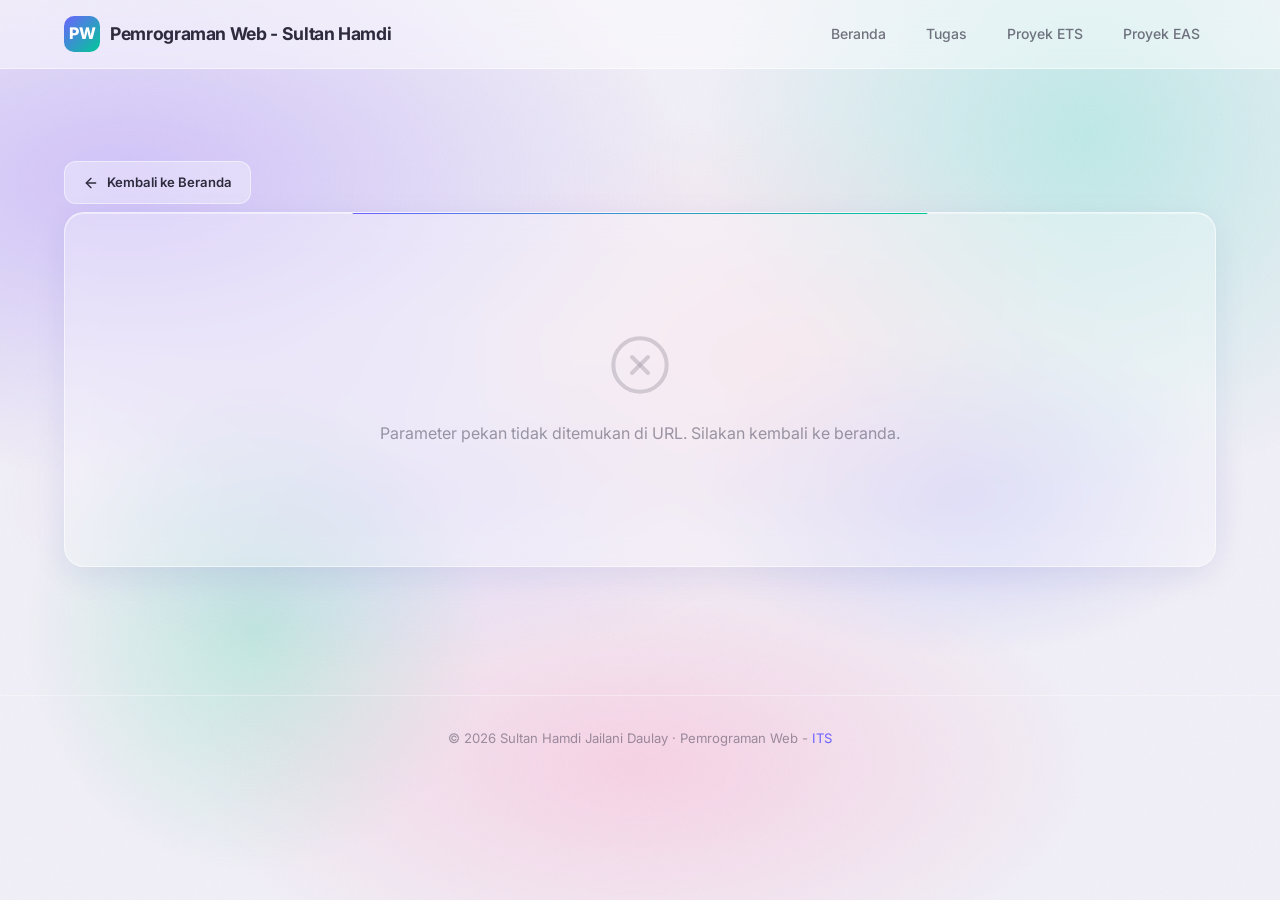
==== commit e5a411f2: "add EAS" ====
--- a/detail.html
+++ b/detail.html
@@ -24,6 +24,7 @@
         <li><a href="index.html" id="nav-home">Beranda</a></li>
         <li><a href="index.html#tasks" id="nav-tasks">Tugas</a></li>
         <li><a href="ets.html" id="nav-ets">Proyek ETS</a></li>
+        <li><a href="eas.html" id="nav-eas">Proyek EAS</a></li>
       </ul>
     </div>
   </nav>
